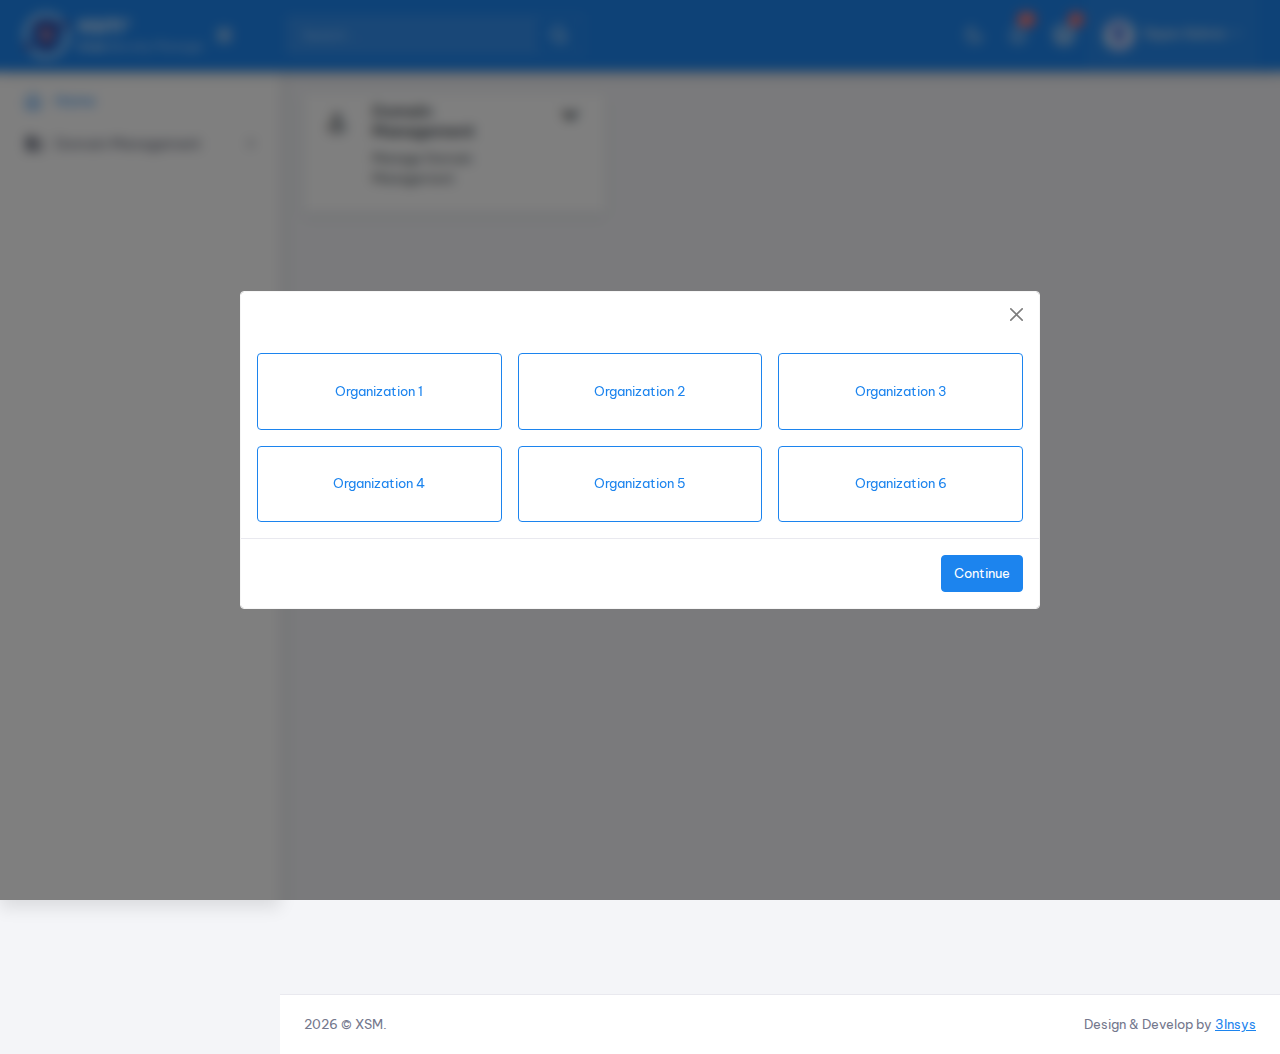
==== home.html @ 02146a3f "update" ====
<!doctype html>
<html lang="en">

<head>

    <meta charset="utf-8" />
    <title>Home | 3Insys</title>
    <meta name="viewport" content="width=device-width, initial-scale=1.0">
    <meta content="The Cross Integration Suite from 3Insys takes a 360-degree approach to SYSTEM, DATA, and SECURITY" name="description" />
    <meta content="Themesbrand" name="author" />
    <!-- App favicon -->
    <link rel="shortcut icon" href="assets/images/favicon.png">

    <!-- plugin css -->
    <link href="assets/libs/admin-resources/jquery.vectormap/jquery-jvectormap-1.2.2.css" rel="stylesheet" type="text/css" />
    <!-- Sweet Alert-->
    <link href="assets/libs/sweetalert2/sweetalert2.min.css" rel="stylesheet" type="text/css" />

    <!-- preloader css -->
    <link rel="stylesheet" href="assets/css/preloader.min.css" type="text/css" />

    <!-- Bootstrap Css -->
    <link href="assets/css/bootstrap.min.css" id="bootstrap-style" rel="stylesheet" type="text/css" />
    <!-- Icons Css -->
    <link href="assets/css/icons.min.css" rel="stylesheet" type="text/css" />
    <!-- App Css-->
    <link href="assets/css/app.min.css" id="app-style" rel="stylesheet" type="text/css" />

</head>

<body data-topbar="dark">

    <!-- <body data-layout="horizontal"> -->
    <!-- Begin page -->
    <div id="layout-wrapper">


        <header id="page-topbar">
            <div class="navbar-header">
                <div class="d-flex">
                    <!-- LOGO -->
                    <div class="navbar-brand-box">
                        <a href="home.html" class="logo logo-dark">
                            <span class="logo-sm">
                                <img src="assets/images/logo-icon.svg" alt="" height="42">
                            </span>
                            <span class="logo-lg">
                                <img src="assets/images/logo-sm-w.svg" alt="" height="45">
                            </span>
                        </a>

                        <a href="home.html" class="logo logo-light">
                            <span class="logo-sm">
                                <img src="assets/images/logo-icon.svg" alt="" height="42">
                            </span>
                            <span class="logo-lg">
                                <img src="assets/images/logo-sm-w.svg" alt="" height="45">
                            </span>
                        </a>
                    </div>

                    <button type="button" class="btn btn-sm px-3 font-size-16 header-item" id="vertical-menu-btn">
                        <i class="fa fa-fw fa-bars"></i>
                    </button>

                    <!-- App Search-->

                </div>

                <div class="row d-flex flex-grow-1" style="">
                    <div class="col-xl-6 col-md-10">
                        <form class="app-search p-3">
                            <div class="form-group m-0">
                                <div class="input-group">
                                    <input type="search" class="form-control w-100" placeholder="Search ..." aria-label="Search Result">

                                    <button class="btn btn-primary d-sm-inline-block" type="submit"><i data-feather="search" class="icon-lg"></i></button>
                                </div>
                            </div>
                        </form>
                    </div>
                </div>

                <div class="d-flex">



                    <div class="dropdown d-none d-sm-inline-block">
                        <button type="button" class="btn header-item" id="mode-setting-btn">
                            <i data-feather="moon" class="icon-lg layout-mode-dark"></i>
                            <i data-feather="sun" class="icon-lg layout-mode-light"></i>
                        </button>
                    </div>

                    <div class="dropdown d-inline-block">
                        <button type="button" title="Notifications" class="btn header-item noti-icon position-relative" id="page-header-notifications-dropdown"
                                data-bs-toggle="dropdown" aria-haspopup="true" aria-expanded="false">
                            <i data-feather="bell" class="icon-lg"></i>
                            <span class="badge bg-danger rounded-pill">2</span>
                        </button>
                        <div class="dropdown-menu dropdown-menu-lg dropdown-menu-end p-0"
                             aria-labelledby="page-header-notifications-dropdown">
                            <div class="p-3">
                                <div class="row align-items-center">
                                    <div class="col">
                                        <h6 class="m-0"> Notifications </h6>
                                    </div>
                                    <div class="col-auto">
                                        <a href="#!" class="small text-reset text-decoration-underline"> Unread (2)</a>
                                    </div>
                                </div>
                            </div>
                            <div data-simplebar style="max-height: 230px;">
                                <a href="#!" class="text-reset notification-item">
                                    <div class="d-flex">
                                        <div class="flex-shrink-0 me-3">
                                            <img src="assets/images/users/avatar-3.jpg" class="rounded-circle avatar-sm" alt="user-pic">
                                        </div>
                                        <div class="flex-grow-1">
                                            <!--<h6 class="mb-1">James Lemire</h6>-->
                                            <div class="font-size-13 text-muted">
                                                <p class="mb-1">New Organization has been created.</p>
                                                <p class="mb-0"><i class="mdi mdi-clock-outline"></i> <span>30 minutes ago</span></p>
                                            </div>
                                        </div>
                                    </div>
                                </a>

                                <a href="#!" class="text-reset notification-item">
                                    <div class="d-flex">
                                        <div class="flex-shrink-0 me-3">
                                            <img src="assets/images/users/avatar-3.jpg" class="rounded-circle avatar-sm" alt="user-pic">
                                        </div>
                                        <div class="flex-grow-1">
                                            <!--<h6 class="mb-1">James Lemire</h6>-->
                                            <div class="font-size-13 text-muted">
                                                <p class="mb-1">New Application has been onboarded.</p>
                                                <p class="mb-0"><i class="mdi mdi-clock-outline"></i> <span>1 hours ago</span></p>
                                            </div>
                                        </div>
                                    </div>
                                </a>
                            </div>
                            <div class="p-2 border-top d-grid">
                                <a class="btn btn-sm btn-link font-size-14 text-center" href="javascript:void(0)">
                                    <i class="mdi mdi-arrow-right-circle me-1"></i> <span>View More..</span>
                                </a>
                            </div>
                        </div>
                    </div>

                    <div class="dropdown d-none d-sm-inline-block">
                        <button type="button" title="Organization" class="btn header-item noti-icon position-relative">
                            <svg xmlns="http://www.w3.org/2000/svg" width="24" height="24" viewBox="0 0 24 24" fill="none" stroke="currentColor" stroke-width="2" stroke-linecap="round" stroke-linejoin="round" class="feather feather-layers"><polygon points="12 2 2 7 12 12 22 7 12 2"></polygon><polyline points="2 17 12 22 22 17"></polyline><polyline points="2 12 12 17 22 12"></polyline></svg><span class="badge bg-danger rounded-pill">1</span>
                        </button>

                    </div>
                    <div class="dropdown d-flex">
                        <button type="button" class="btn header-item bg-soft-light border-start border-end" id="page-header-user-dropdown"
                                data-bs-toggle="dropdown" aria-haspopup="true" aria-expanded="false">
                            <img class="rounded-circle header-profile-user" src="assets/images/users/avatar-1.jpg"
                                 alt="Header Avatar">
                            <span class="d-none d-xl-inline-block ms-1 fw-medium">Super Admin</span>
                            <i class="mdi mdi-chevron-down d-none d-xl-inline-block"></i>
                        </button>
                        <div class="dropdown-menu dropdown-menu-end">
                            <!-- item-->
                            <a class="dropdown-item" href="profile-mng.html"><i class="mdi mdi-clipboard-account-outline font-size-16 align-middle me-1"></i> My Account</a>
                            <a class="dropdown-item" href="credentials-mng.html"><i class="mdi mdi-key-change font-size-16 align-middle me-1"></i> Manage Credentials</a>
                            <a class="dropdown-item" href="account-rec.html"><i class="mdi mdi-ballot-recount font-size-16 align-middle me-1"></i> Manage Account Recovery</a>

                            <a class="dropdown-item" href="index.html"><i class="mdi mdi-logout font-size-16 align-middle me-1"></i> Logout</a>
                        </div>
                    </div>

                </div>
            </div>
        </header>

        <!-- ========== Left Sidebar Start ========== -->
        <div class="vertical-menu">

            <div data-simplebar class="h-100">

                <!--- Sidemenu -->
                <div id="sidebar-menu">
                    <!-- Left Menu Start -->
                    <ul class="metismenu list-unstyled" id="side-menu">


                        <li>
                            <a href="home.html">
                                <i data-feather="home"></i>
                                <span class="badge rounded-pill bg-soft-success text-success float-end"></span>
                                <span data-key="t-dashboard">Home</span>
                            </a>
                        </li> <!--Home-->
                        <li>
                            <a href="#" class="has-arrow">
                                <i class="mdi mdi-domain"></i>
                                <span data-key="t-dashboard">
                                    Domain Management
                                </span>
                            </a>
                            <ul class="sub-menu" aria-expanded="false">
                                <li><a href="new-domain.html"> Create Domain</a></li>
                                <li><a href="modify-domain.html" data-key="t-product-detail"> Modify Domain</a></li>
                                <li><a href="domain-management.html" data-key="t-orders">Manage Domain</a></li>

                            </ul>
                        </li>  <!--Domain-->
                       
                    </ul>


                </div>
            </div>
            <!-- Sidebar -->
        </div>



        <!-- Left Sidebar End -->
        <!-- ============================================================== -->
        <!-- Start right Content here -->
        <!-- ============================================================== -->
        <div class="main-content">

            <div class="page-content">
                <div class="container-fluid vh-100">

                    <div class="row">
                        <div class="col-xl-4 col-md-6">
                            <!-- card -->
                            <div class="card card-h-10">
                                <!-- card body -->
                                <div class="card-body py-2">

                                    <div class="col-12" data-bs-toggle="dropdown" data-bs-target="#ManagePermission" data-popper-placement="top-start">
                                        <div class="row w-60">
                                            <div class="col-2"><i class="mdi mdi-account-settings-outline fa-2x"></i></div>
                                            <div class="my-auto col-8"><h5>Domain Management</h5><p>Manage Domain Management</p></div>
                                            <div class="col-2 pr-0">

                                                <i class="fas fa-angle-down fa-2x"></i>

                                            </div>
                                        </div>
                                    </div>

                                    <div class="col-12 dropdown-menu" id="Domain">

                                        <button style="cursor:pointer" onclick="location.href='new-domain.html'" class="dropdown-item">Create Domain</button>

                                        <button class="dropdown-item" style="cursor:pointer" onclick="location.href='modify-domain.html'" id="ModifyPermission">Modify Domain</button>
                                        <button class="dropdown-item" style="cursor:pointer" id="active-deactive-domain">Activate/ Deactivate </button>

                                        <button class="dropdown-item" id="DeletePermission" onclick="location.href='domain-management.html'" style="cursor:pointer">Manage Domain</button>


                                    </div>

                                </div>
                                <!-- end card body -->
                            </div><!-- end card -->
                        </div><!--Domain end col -->

                    </div>
                </div>
                <!-- container-fluid -->

            </div>
            <!-- End Page-content -->


        </div>


        <footer class="footer">
            <div class="container-fluid">
                <div class="row">
                    <div class="col-sm-6">
                        <script>document.write(new Date().getFullYear())</script> © XSM.
                    </div>
                    <div class="col-sm-6">
                        <div class="text-sm-end d-none d-sm-block">
                            Design & Develop by <a href="https://www.3insys.com/" target="_blank" class="text-decoration-underline">3Insys</a>
                        </div>
                    </div>
                </div>
            </div>
        </footer>
        <!-- end main content-->
    </div><!-- END layout-wrapper -->
    <!-- Right bar overlay-->


    <div class="modal fade" id="mainModal" tabindex="-1" data-bs-backdrop="static" aria-labelledby="mainModal" aria-hidden="true">
        <div class="position-fixed min-vh-100 min-vw-100 top-0 start-0 " style="backdrop-filter:blur(6px);"></div>
        <div class="modal-dialog modal-lg modal-dialog-centered modal-dialog-scrollable">
            <div class="modal-content">
                <div class="modal-header border-0">

                    <button type="button" class="btn-close" data-bs-dismiss="modal" aria-label="Close"></button>
                </div>
                <div class="modal-body">
                    <div class="btn-group row g-3" role="group">
                        <div class="col-md-4">
                            <input class="btn-check" type="radio" name="Organization" id="Organizationbtn1" />
                            <label class="d-block btn btn-outline-primary " role="button" for="Organizationbtn1">

                                <div class="card-body"> 
                                    Organization 1
                                </div>
                            </label>
                        </div>
                        <div class="col-md-4">
                            <input class="btn-check" type="radio" name="Organization" id="Organizationbtn2" />
                            <label class="d-block btn btn-outline-primary" role="button" for="Organizationbtn2">

                                <div class="card-body">
                                    Organization 2
                                </div>
                            </label>
                        </div>
                        <div class="col-md-4">
                            <input class="btn-check" type="radio" name="Organization" id="Organizationbtn3" />
                            <label class="d-block btn btn-outline-primary" role="button" for="Organizationbtn3" >

                            <div class="card-body">
                                Organization 3
                            </div>
                            </label>
                        </div>
                        <div class="col-md-4">
                            <input class="btn-check" type="radio" name="Organization" id="Organizationbtn4" />
                            <label class="d-block btn btn-outline-primary" role="button" for="Organizationbtn4" >

                            <div class="card-body">
                                Organization 4
                            </div>
                            </label>
                        </div>
                        <div class="col-md-4">
                            <input class="btn-check" type="radio" name="Organization" id="Organizationbtn5" />
                            <label class="d-block btn btn-outline-primary" role="button" for="Organizationbtn5" >

                            <div class="card-body">
                                Organization 5
                            </div>
                            </label>
                        </div>
                        <div class="col-md-4">
                            <input class="btn-check" type="radio" name="Organization" id="Organizationbtn6" />
                            <label class="d-block btn btn-outline-primary" role="button" for="Organizationbtn6" >

                            <div class="card-body">
                                Organization 6
                            </div>
                            </label>
                        </div>
                     
                    </div>
                </div>
                <div class="modal-footer">
                    <button type="button" class="btn btn-primary" data-bs-dismiss="modal">Continue</button>

                </div>
            </div>
        </div>
    </div>

    <div class="rightbar-overlay"></div>

    <script src="assets/libs/jquery/jquery.min.js"></script>
    <script src="assets/libs/bootstrap/js/bootstrap.bundle.min.js"></script>
    <script src="assets/libs/metismenu/metisMenu.min.js"></script>
    <script src="assets/libs/simplebar/simplebar.min.js"></script>
    <script src="assets/libs/node-waves/waves.min.js"></script>
    <script src="assets/libs/feather-icons/feather.min.js"></script>
    <!-- pace js -->
    <script src="assets/libs/pace-js/pace.min.js"></script>

    <!-- apexcharts -->
    <script src="assets/libs/apexcharts/apexcharts.min.js"></script>
    <script src="assets/js/pages/datatables.init.js"></script>
    <script src="assets/libs/table-edits/build/table-edits.min.js"></script>
    <!-- Plugins js-->
    <script src="assets/libs/admin-resources/jquery.vectormap/jquery-jvectormap-1.2.2.min.js"></script>
    <script src="assets/libs/admin-resources/jquery.vectormap/maps/jquery-jvectormap-world-mill-en.js"></script>
    <!-- dashboard init -->
    <script src="assets/js/pages/dashboard.init.js"></script>
    <!-- Sweet Alerts js -->
    <!--<script src="assets/libs/sweetalert2/sweetalert2.js"></script>-->
    <script src="assets/libs/sweetalert2/sweetalert2.js"></script>
    <!--<script src="assets/libs/sweetalert2/sweetalert2.min.js"></script>-->
    <!-- Sweet alert init js-->
    <!--<script src="assets/js/pages/sweetalert.init.js"></script>-->
    <script src="assets/js/app.js"></script>
    <!--<script src="assets/js/pages/swalt.js"></script>-->
    <script>
        function popupsave(headtitle, bodyhtml) {
            Swal.fire({
                title: headtitle,

                html: bodyhtml,
                showCancelButton: !0,
                confirmButtonText: "Save",
                showLoaderOnConfirm: !0,
                confirmButtonColor: "#1c84ee",
                cancelButtonColor: "#fd625e",

                allowOutsideClick: !1
            }).then(function (e) {
                e.value ? Swal.fire({
                    title: "Saved!",

                    icon: "success",
                    confirmButtonColor: "#1c84ee"
                }) : e.dismiss === Swal.DismissReason.cancel && Swal.fire({
                    title: "Cancelled",

                    icon: "error",
                    confirmButtonColor: "#1c84ee"
                })

            })
        };
        function popupdelete(headtitle, bodyhtml, ts, td) {
            Swal.fire({
                title: headtitle,

                html: bodyhtml,
                showCancelButton: !0,
                confirmButtonText: "Delete",
                showLoaderOnConfirm: !0,
                confirmButtonColor: "#1c84ee",
                cancelButtonColor: "#fd625e",

                allowOutsideClick: !1
            }).then(function (e) {
                e.value ? Swal.fire({
                    title: "Are you sure?",
                    text: "You won't be able to revert this!",
                    icon: "warning",
                    showCancelButton: !0,
                    confirmButtonText: "Yes, delete it!",
                    cancelButtonText: "No, cancel!",
                    confirmButtonClass: "btn btn-success mt-2",
                    cancelButtonClass: "btn btn-danger ms-2 mt-2",
                    buttonsStyling: !1
                }).then(function (e) {
                    e.value ? Swal.fire({
                        title: "Deleted!",
                        text: ts,
                        icon: "success",
                        confirmButtonColor: "#1c84ee"
                    }) : e.dismiss === Swal.DismissReason.cancel && Swal.fire({
                        title: "Cancelled",
                        text: td,
                        icon: "error",
                        confirmButtonColor: "#1c84ee"
                    })



                }) : e.dismiss === Swal.DismissReason.cancel && Swal.fire({
                    title: "Cancelled",
                    text: td,
                    icon: "error",
                    confirmButtonColor: "#1c84ee"
                })
            })
        }
        //document.querySelector('#Assign-Groups-to-Users').addEventListener('click', function () {
        //    popupsave(`Users to Organization `, `<div class="row">
        //            <div class="col-md-12">
        //                <label class="form-label">Domain Name</label>
        //                <input type="text" class="form-control" disabled/>
        //            </div>
        //            <div class="col-md-12">
        //                <label class="form-label">Organization Name</label>
        //                <input class="form-control" type="text" />
        //            </div>
        //            <div class="col-md-12">
        //                <p>All Users who are not part of Organization </p>
        //                <select class="form-select">
        //                    <option></option>
        //                </select>
        //            </div>
        //        </div>`);
        //})
        document.querySelector("#delete-user").addEventListener('click', function () {
            popupdelete(`Enter Username which you want to Delete`, `<div>

                                                                                                <input class="form-control" list="datalistOptions" id="exampleDataList" placeholder="Search User...">
                                                                                                <datalist id="datalistOptions">
                                                                                                    <option value="User1">
                                                                                                    <option value="User2">
                                                                                                    <option value="User3">

                                                                                                </datalist>
                                                                                            </div>`, `Your User has been deleted.`, `Your User is safe...`)
        });

        document.querySelector("#delete-Group").addEventListener("click", function () {
            popupdelete(`Enter Group Name which you want to Delete`, `<div>

                                                                                                <input class="form-control" list="datalistOptions" id="exampleDataList" placeholder="Search Group Name...">
                                                                                                <datalist id="datalistOptions">
                                                                                                    <option value="Group1">
                                                                                                    <option value="Group2">
                                                                                                    <option value="Group3">

                                                                                                </datalist>
                                                                                            </div>`, `Your Group has been deleted.`, `Your Group is safe`)
        });

        document.querySelector("#delete-role").addEventListener("click", function () {
            Swal.fire({
                title: "Enter Role which you want to Delete",

                html: `<div>

                                                                                                <input class="form-control" list="deleterole" id="exampleDataList" placeholder="Search Role...">
                                                                                                <datalist id="deleterole">
                                                                                                    <option value="Role1">
                                                                                                    <option value="Role2">
                                                                                                    <option value="Role3">

                                                                                                </datalist>
                                                                                            </div>`,
                showCancelButton: !0,
                confirmButtonText: "Delete",
                showLoaderOnConfirm: !0,
                confirmButtonColor: "#1c84ee",
                cancelButtonColor: "#fd625e",

                allowOutsideClick: !1
            }).then(function (e) {
                e.value ? Swal.fire({
                    title: "Are you sure?",
                    text: "You won't be able to revert this!",
                    icon: "warning",
                    showCancelButton: !0,
                    confirmButtonText: "Yes, delete it!",
                    cancelButtonText: "No, cancel!",
                    confirmButtonClass: "btn btn-success mt-2",
                    cancelButtonClass: "btn btn-danger ms-2 mt-2",
                    buttonsStyling: !1
                }).then(function (e) {
                    e.value ? Swal.fire({
                        title: "Deleted!",
                        text: "Your Role has been deleted.",
                        icon: "success",
                        confirmButtonColor: "#1c84ee"
                    }) : e.dismiss === Swal.DismissReason.cancel && Swal.fire({
                        title: "Cancelled",
                        text: "Your Role is safe",
                        icon: "error",
                        confirmButtonColor: "#1c84ee"
                    })



                }) : e.dismiss === Swal.DismissReason.cancel && Swal.fire({
                    title: "Cancelled",
                    text: "Your Role is safe",
                    icon: "error",
                    confirmButtonColor: "#1c84ee"
                })
            })
        });
        document.querySelector("#delete-Application").addEventListener("click", function () {
            Swal.fire({
                title: "Enter Application which you want to Delete",

                html: `<div>

                                                                                                <input class="form-control" list="deleterole" id="exampleDataList" placeholder="Search Application...">
                                                                                                <datalist id="deleterole">
                                                                                                    <option value="Application1">
                                                                                                    <option value="Application2">
                                                                                                    <option value="Application3">

                                                                                                </datalist>
                                                                                            </div>`,
                showCancelButton: !0,
                confirmButtonText: "Delete",
                showLoaderOnConfirm: !0,
                confirmButtonColor: "#1c84ee",
                cancelButtonColor: "#fd625e",

                allowOutsideClick: !1
            }).then(function (e) {
                e.value ? Swal.fire({
                    title: "Are you sure?",
                    text: "You won't be able to revert this!",
                    icon: "warning",
                    showCancelButton: !0,
                    confirmButtonText: "Yes, delete it!",
                    cancelButtonText: "No, cancel!",
                    confirmButtonClass: "btn btn-success mt-2",
                    cancelButtonClass: "btn btn-danger ms-2 mt-2",
                    buttonsStyling: !1
                }).then(function (e) {
                    e.value ? Swal.fire({
                        title: "Deleted!",
                        text: "Your Application has been deleted.",
                        icon: "success",
                        confirmButtonColor: "#1c84ee"
                    }) : e.dismiss === Swal.DismissReason.cancel && Swal.fire({
                        title: "Cancelled",
                        text: "Your Application is safe",
                        icon: "error",
                        confirmButtonColor: "#1c84ee"
                    })



                }) : e.dismiss === Swal.DismissReason.cancel && Swal.fire({
                    title: "Cancelled",
                    text: "Your Application is safe",
                    icon: "error",
                    confirmButtonColor: "#1c84ee"
                })
            })
        });
        document.querySelector("#Delete-Permission").addEventListener("click", function () {
            Swal.fire({
                title: "Enter Permission which you want to Delete",

                html: `<div>

                                                                                                <input class="form-control" list="deleterole" id="exampleDataList" placeholder="Search Role...">
                                                                                                <datalist id="deleterole">
                                                                                                    <option value="Permission1">
                                                                                                    <option value="Permission2">
                                                                                                    <option value="Permission3">

                                                                                                </datalist>
                                                                                            </div>`,
                showCancelButton: !0,
                confirmButtonText: "Delete",
                showLoaderOnConfirm: !0,
                confirmButtonColor: "#1c84ee",
                cancelButtonColor: "#fd625e",

                allowOutsideClick: !1
            }).then(function (e) {
                e.value ? Swal.fire({
                    title: "Are you sure?",
                    text: "You won't be able to revert this!",
                    icon: "warning",
                    showCancelButton: !0,
                    confirmButtonText: "Yes, delete it!",
                    cancelButtonText: "No, cancel!",
                    confirmButtonClass: "btn btn-success mt-2",
                    cancelButtonClass: "btn btn-danger ms-2 mt-2",
                    buttonsStyling: !1
                }).then(function (e) {
                    e.value ? Swal.fire({
                        title: "Deleted!",
                        text: "Your Permission has been deleted.",
                        icon: "success",
                        confirmButtonColor: "#1c84ee"
                    }) : e.dismiss === Swal.DismissReason.cancel && Swal.fire({
                        title: "Cancelled",
                        text: "Your Permission is safe",
                        icon: "error",
                        confirmButtonColor: "#1c84ee"
                    })



                }) : e.dismiss === Swal.DismissReason.cancel && Swal.fire({
                    title: "Cancelled",
                    text: "Your Application is safe",
                    icon: "error",
                    confirmButtonColor: "#1c84ee"
                })
            })
        });
        document.querySelector("#edit-user").addEventListener("click", function () {
            Swal.fire({
                title: "Enter Username which you want to Edit",

                html: `<div>

                                                                                                <input class="form-control" list="edituser" id="exampleDataList" placeholder="Search User...">
                                                                                                <datalist id="edituser">
                                                                                                    <option value="3insysabc1.com">
                                                                                                    <option value="3insysabc2.com">
                                                                                                    <option value="3insysabc3.com">

                                                                                                </datalist>
                                                                                            </div>`,
                showCancelButton: !0,
                confirmButtonText: "Edit",
                showLoaderOnConfirm: !0,
                confirmButtonColor: "#1c84ee",
                cancelButtonColor: "#fd625e",

                allowOutsideClick: !1
            }).then(function (e) {
                e.value ? Swal.fire({
                    title: "Are you sure?",
                    text: "You won't be able to revert this!",
                    icon: "warning",
                    showCancelButton: !0,
                    confirmButtonText: "Yes, Edit it!",
                    cancelButtonText: "No, cancel!",
                    confirmButtonClass: "btn btn-success mt-2",
                    cancelButtonClass: "btn btn-danger ms-2 mt-2",
                    buttonsStyling: !1
                }).then(function (e) {
                    e.value ? Swal.fire({
                        title: "Edited!",
                        text: "Your User has been Edited.",
                        icon: "success",
                        confirmButtonColor: "#1c84ee"
                    }) : e.dismiss === Swal.DismissReason.cancel && Swal.fire({
                        title: "Cancelled",
                        text: "Your User is safe",
                        icon: "error",
                        confirmButtonColor: "#1c84ee"
                    })



                }) : e.dismiss === Swal.DismissReason.cancel && Swal.fire({
                    title: "Cancelled",
                    text: "Your User is safe",
                    icon: "error",
                    confirmButtonColor: "#1c84ee"
                })
            })
        });
        document.querySelector("#edit-role").addEventListener("click", function () {
            Swal.fire({
                title: "Enter Role which you want to Edit",

                html: `<div>

                                                                                                <input class="form-control" list="editrole" id="exampleDataList" placeholder="Search Role...">
                                                                                                <datalist id="editrole">
                                                                                                    <option value="Role1">
                                                                                                    <option value="Role2">
                                                                                                    <option value="Role3">

                                                                                                </datalist>
                                                                                            </div>`,
                showCancelButton: !0,
                confirmButtonText: "Edit",
                showLoaderOnConfirm: !0,
                confirmButtonColor: "#1c84ee",
                cancelButtonColor: "#fd625e",

                allowOutsideClick: !1
            }).then(function (e) {
                e.value ? Swal.fire({
                    title: "Are you sure?",
                    text: "You won't be able to revert this!",
                    icon: "warning",
                    showCancelButton: !0,
                    confirmButtonText: "Yes, Edit it!",
                    cancelButtonText: "No, cancel!",
                    confirmButtonClass: "btn btn-success mt-2",
                    cancelButtonClass: "btn btn-danger ms-2 mt-2",
                    buttonsStyling: !1
                }).then(function (e) {
                    e.value ? Swal.fire({
                        title: "Edited!",
                        text: "Your Role been Assigned.",
                        icon: "success",
                        confirmButtonColor: "#1c84ee"
                    }) : e.dismiss === Swal.DismissReason.cancel && Swal.fire({
                        title: "Cancelled",
                        text: "Your Role is safe",
                        icon: "error",
                        confirmButtonColor: "#1c84ee"
                    })



                }) : e.dismiss === Swal.DismissReason.cancel && Swal.fire({
                    title: "Cancelled",
                    text: "Your Role is safe",
                    icon: "error",
                    confirmButtonColor: "#1c84ee"
                })
            })
        });
        document.querySelector("#assign-role-user").addEventListener("click", function () {
            Swal.fire({
                title: "Assign User to Roles",

                html: `<div>
<lable>Role</lable>
                                                                                                <input class="form-control" list="assignroleuser" id="exampleDataList" placeholder="Search Role...">
                                                                                                <datalist id="assignroleuser">
                                                                                                    <option value="3insysabc1.com">
                                                                                                    <option value="3insysabc2.com">
                                                                                                    <option value="3insysabc3.com">

                                                                                                </datalist>
                                                                                            </div>
<div class="form-group mb-0">
                                                                                            <label class="col-form-label">User List:</label>

                                                                                           <input type="search" list="roleList" class="form-control"  placeholder="User List">
                                                                                            <datalist id="roleList" class="card dropdown-menu">

                                                                                                <span style="overflow-y: scroll;max-height:calc(2em * 5)">
                                                                                                <option><a href="#" class="dropdown-item">3insysabc35.com</a></option>
                                                                                                <option><a href="#" class="dropdown-item">3insysabc36.com</a></option>
                                                                                                <option><a href="#" class="dropdown-item">3insysabc37.com</a></option>

                                                                                               </span>
                                                                                            </datalist>
                                                                                        </div>`,
                showCancelButton: !0,
                confirmButtonText: "Save",
                showLoaderOnConfirm: !0,
                confirmButtonColor: "#1c84ee",
                cancelButtonColor: "#fd625e",

                allowOutsideClick: !1
            }).then(function (e) {
                e.value ? Swal.fire({
                    title: "Are you sure?",
                    text: "You won't be able to revert this!",
                    icon: "warning",
                    showCancelButton: !0,
                    confirmButtonText: "Yes, Save it!",
                    cancelButtonText: "No, cancel!",
                    confirmButtonClass: "btn btn-success mt-2",
                    cancelButtonClass: "btn btn-danger ms-2 mt-2",
                    buttonsStyling: !1
                }).then(function (e) {
                    e.value ? Swal.fire({
                        title: "Edited!",
                        text: "Your Role been Assign.",
                        icon: "success",
                        confirmButtonColor: "#1c84ee"
                    }) : e.dismiss === Swal.DismissReason.cancel && Swal.fire({
                        title: "Cancelled",
                        text: "Your Role is safe",
                        icon: "error",
                        confirmButtonColor: "#1c84ee"
                    })
                }) : e.dismiss === Swal.DismissReason.cancel && Swal.fire({
                    title: "Cancelled",
                    text: "Your Role is safe",
                    icon: "error",
                    confirmButtonColor: "#1c84ee"
                })
            })
        });
        document.querySelector("#assign-user-role").addEventListener("click", function () {
            Swal.fire({
                title: "Assign User to Role",

                html: `<div>
<lable>Role</lable>
                                                                                                <input class="form-control" list="assignroleuser" id="exampleDataList" placeholder="Search Role...">
                                                                                                <datalist id="assignroleuser">
                                                                                                    <option value="3insysabc1.com">
                                                                                                    <option value="3insysabc2.com">
                                                                                                    <option value="3insysabc3.com">

                                                                                                </datalist>
                                                                                            </div>
<div class="form-group mb-0">
                                                                                            <label class="col-form-label">User List:</label>

                                                                                           <input type="search" list="roleList" class="form-control"  placeholder="User List">
                                                                                            <datalist id="roleList" class="card dropdown-menu">

                                                                                                <span style="overflow-y: scroll;max-height:calc(2em * 5)">
                                                                                                <option><a href="#" class="dropdown-item">3insysabc35.com</a></option>
                                                                                                <option><a href="#" class="dropdown-item">3insysabc36.com</a></option>
                                                                                                <option><a href="#" class="dropdown-item">3insysabc37.com</a></option>

                                                                                               </span>
                                                                                            </datalist>
                                                                                        </div>`,
                showCancelButton: !0,
                confirmButtonText: "Save",
                showLoaderOnConfirm: !0,
                confirmButtonColor: "#1c84ee",
                cancelButtonColor: "#fd625e",

                allowOutsideClick: !1
            }).then(function (e) {
                e.value ? Swal.fire({
                    title: "Are you sure?",
                    text: "You won't be able to revert this!",
                    icon: "warning",
                    showCancelButton: !0,
                    confirmButtonText: "Yes, Save it!",
                    cancelButtonText: "No, cancel!",
                    confirmButtonClass: "btn btn-success mt-2",
                    cancelButtonClass: "btn btn-danger ms-2 mt-2",
                    buttonsStyling: !1
                }).then(function (e) {
                    e.value ? Swal.fire({
                        title: "Saved!",

                        icon: "success",
                        confirmButtonColor: "#1c84ee"
                    }) : e.dismiss === Swal.DismissReason.cancel && Swal.fire({
                        title: "Cancelled",

                        icon: "error",
                        confirmButtonColor: "#1c84ee"
                    })
                }) : e.dismiss === Swal.DismissReason.cancel && Swal.fire({
                    title: "Cancelled",

                    icon: "error",
                    confirmButtonColor: "#1c84ee"
                })
            })
        });
        document.querySelector("#assign-user-role").addEventListener("click", function () {
            Swal.fire({
                title: "Assign User to Role",

                html: `<div>
<lable>Role</lable>
                                                                                                <input class="form-control" list="assignroleuser" id="exampleDataList" placeholder="Search Role...">
                                                                                                <datalist id="assignroleuser">
                                                                                                    <option value="3insysabc1.com">
                                                                                                    <option value="3insysabc2.com">
                                                                                                    <option value="3insysabc3.com">

                                                                                                </datalist>
                                                                                            </div>
<div class="form-group mb-0">
                                                                                            <label class="col-form-label">User List:</label>

                                                                                           <input type="search" list="roleList" class="form-control"  placeholder="User List">
                                                                                            <datalist id="roleList" class="card dropdown-menu">

                                                                                                <span style="overflow-y: scroll;max-height:calc(2em * 5)">
                                                                                                <option><a href="#" class="dropdown-item">3insysabc35.com</a></option>
                                                                                                <option><a href="#" class="dropdown-item">3insysabc36.com</a></option>
                                                                                                <option><a href="#" class="dropdown-item">3insysabc37.com</a></option>

                                                                                               </span>
                                                                                            </datalist>
                                                                                        </div>`,
                showCancelButton: !0,
                confirmButtonText: "Save",
                showLoaderOnConfirm: !0,
                confirmButtonColor: "#1c84ee",
                cancelButtonColor: "#fd625e",

                allowOutsideClick: !1
            }).then(function (e) {
                e.value ? Swal.fire({
                    title: "Are you sure?",
                    text: "You won't be able to revert this!",
                    icon: "warning",
                    showCancelButton: !0,
                    confirmButtonText: "Yes, Save it!",
                    cancelButtonText: "No, cancel!",
                    confirmButtonClass: "btn btn-success mt-2",
                    cancelButtonClass: "btn btn-danger ms-2 mt-2",
                    buttonsStyling: !1
                }).then(function (e) {
                    e.value ? Swal.fire({
                        title: "Saved!",

                        icon: "success",
                        confirmButtonColor: "#1c84ee"
                    }) : e.dismiss === Swal.DismissReason.cancel && Swal.fire({
                        title: "Cancelled",

                        icon: "error",
                        confirmButtonColor: "#1c84ee"
                    })
                }) : e.dismiss === Swal.DismissReason.cancel && Swal.fire({
                    title: "Cancelled",

                    icon: "error",
                    confirmButtonColor: "#1c84ee"
                })
            })
        });
        document.querySelector("#assign-user-role").addEventListener("click", function () {
            Swal.fire({
                title: "Assign User to Roles",

                html: `<div>
<lable>Role</lable>
                                                                                                <input class="form-control" list="assignroleuser" id="exampleDataList" placeholder="Search Role...">
                                                                                                <datalist id="assignroleuser">
                                                                                                    <option value="3insysabc1.com">
                                                                                                    <option value="3insysabc2.com">
                                                                                                    <option value="3insysabc3.com">

                                                                                                </datalist>
                                                                                            </div>
<div class="form-group mb-0">
                                                                                            <label class="col-form-label">User List:</label>

                                                                                           <input type="search" list="roleList" class="form-control"  placeholder="User List">
                                                                                            <datalist id="roleList" class="card dropdown-menu">

                                                                                                <span style="overflow-y: scroll;max-height:calc(2em * 5)">
                                                                                                <option><a href="#" class="dropdown-item">3insysabc35.com</a></option>
                                                                                                <option><a href="#" class="dropdown-item">3insysabc36.com</a></option>
                                                                                                <option><a href="#" class="dropdown-item">3insysabc37.com</a></option>

                                                                                               </span>
                                                                                            </datalist>
                                                                                        </div>`,
                showCancelButton: !0,
                confirmButtonText: "Save",
                showLoaderOnConfirm: !0,
                confirmButtonColor: "#1c84ee",
                cancelButtonColor: "#fd625e",

                allowOutsideClick: !1
            }).then(function (e) {
                e.value ? Swal.fire({
                    title: "Are you sure?",
                    text: "You won't be able to revert this!",
                    icon: "warning",
                    showCancelButton: !0,
                    confirmButtonText: "Yes, Save it!",
                    cancelButtonText: "No, cancel!",
                    confirmButtonClass: "btn btn-success mt-2",
                    cancelButtonClass: "btn btn-danger ms-2 mt-2",
                    buttonsStyling: !1
                }).then(function (e) {
                    e.value ? Swal.fire({
                        title: "Saved!",

                        icon: "success",
                        confirmButtonColor: "#1c84ee"
                    }) : e.dismiss === Swal.DismissReason.cancel && Swal.fire({
                        title: "Cancelled",

                        icon: "error",
                        confirmButtonColor: "#1c84ee"
                    })
                }) : e.dismiss === Swal.DismissReason.cancel && Swal.fire({
                    title: "Cancelled",

                    icon: "error",
                    confirmButtonColor: "#1c84ee"
                })
            })
        });

        document.querySelector("#assign-permission-role").addEventListener("click", function () {
            Swal.fire({
                title: "Assign Permission to Roles",

                html: '<div class="swal2-html-container"  >Permission List </div>' +
                    '<textarea id="roleList" class="swal2-textarea"></textarea>' +
                    '<div class="swal2-html-container"  >Role List</div>' +
                    '<textarea id="GroupList" class="swal2-textarea" ></textarea>',
                showCancelButton: !0,
                confirmButtonText: "Save",
                showLoaderOnConfirm: !0,
                confirmButtonColor: "#1c84ee",
                cancelButtonColor: "#fd625e",

                allowOutsideClick: !1
            }).then(function (e) {
                e.value ? Swal.fire({
                    title: "Saved!",

                    icon: "success",
                    confirmButtonColor: "#1c84ee"
                }) : e.dismiss === Swal.DismissReason.cancel && Swal.fire({
                    title: "Cancelled",

                    icon: "error",
                    confirmButtonColor: "#1c84ee"
                })

            })
        });


        document.querySelector("#Assign-Roles-to-Groups").addEventListener("click", function () {
            Swal.fire({
                title: "Assign Roles to Groups",

                html: `<div class="swal2-html-container"  >Domain Name</div>
                      <input type="text" class="form-control" id="validationCustom01" placeholder="Domain Name" value="3insys.com" disabled>
<div class="swal2-html-container"  >Organization Name</div>
                     <input type="text" class="form-control" id="validationCustom01" placeholder="Organization Name" value="Organization1" disabled>
<div class="swal2-html-container"  >Role List</div>
                                           <select size="5" style="width:80%">
<option>Organization Admin</option>
<option>API Publisher</option>
<option>API Consumer</option>
<option>API Admin</option>
<option>WebApp Admin</option>
</select>
                                            <div class="swal2-html-container"  >Group List</div>
                                           <select size="5" style="width:80%">
                            <option>Organization Admin Group</option>
                            <option>API Management Group</option>
                        </select>`,
                showCancelButton: !0,
                confirmButtonText: "Save",
                showLoaderOnConfirm: !0,
                confirmButtonColor: "#1c84ee",
                cancelButtonColor: "#fd625e",

                allowOutsideClick: !1
            }).then(function (e) {
                e.value ? Swal.fire({
                    title: "Saved!",

                    icon: "success",
                    confirmButtonColor: "#1c84ee"
                }) : e.dismiss === Swal.DismissReason.cancel && Swal.fire({
                    title: "Cancelled",

                    icon: "error",
                    confirmButtonColor: "#1c84ee"
                })

            })
        });
        document.querySelector("#Assign-Permission-to-Roles").addEventListener("click", function () {
            Swal.fire({
                title: "Assign Permission to Roles",

                html: `<div class="swal2-html-container"  >Domain Name</div><input type="text" class="form-control" id="validationCustom01" placeholder="Domain Name" value="3insys.com" disabled><div class="swal2-html-container"  >Organization Name</div><input type="text" class="form-control" id="validationCustom01" placeholder="Organization Name" value="HR Department" disabled><div class="swal2-html-container"  >Permission List </div>
                                        <select size="5" style="width:80%">
<option>Read</option>
<option>Update</option>
<option>Delete</option>
<option>Add</option>
</select>
                                        <div class="swal2-html-container"  >Role List</div>
                                       <select size="5" style="width:80%">
<option>Organization Admin</option>
<option>API Publisher</option>
<option>API Consumer</option>
<option>API Admin</option>
<option>WebApp Admin</option>
</select>`,
                showCancelButton: !0,
                confirmButtonText: "Save",
                showLoaderOnConfirm: !0,
                confirmButtonColor: "#1c84ee",
                cancelButtonColor: "#fd625e",

                allowOutsideClick: !1
            }).then(function (e) {
                e.value ? Swal.fire({
                    title: "Saved!",

                    icon: "success",
                    confirmButtonColor: "#1c84ee"
                }) : e.dismiss === Swal.DismissReason.cancel && Swal.fire({
                    title: "Cancelled",

                    icon: "error",
                    confirmButtonColor: "#1c84ee"
                })

            })
        });

        document.querySelector("#Assign-Roles-to-Application").addEventListener("click", function () {
            Swal.fire({
                title: "Assign Roles to Application",

                html: `<div class="swal2-html-container"  >Domain Name</div><input type="text" class="form-control" id="validationCustom01" placeholder="Domain Name" value="3insys.com" disabled><div class="swal2-html-container"  >Organization Name</div><input type="text" class="form-control" id="validationCustom01" placeholder="Organization Name" value="Organization1" disabled><div class="swal2-html-container"  >Application Name</div>
                                        <select required class="swal2-html-container">
                                                                                    <option value="">-- SELECT --</option>
                                                                                    <option value="wr">--SELECT-1--</option>
                                                                                    <option value="wr">--SELECT-2--</option>
                                                                                    <option value="wr">--SELECT-3--</option>

                                                                                </select>
                                        <div class="swal2-html-container"  >Role List</div>
                                        <select size="5" style="width:80%">
                                        < option > Organization Admin</option>
<option>API Publisher</option>
<option>API Consumer</option>
<option>API Admin</option>
<option>WebApp Admin</option>
</select`,
                showCancelButton: !0,
                confirmButtonText: "Save",
                showLoaderOnConfirm: !0,
                confirmButtonColor: "#1c84ee",
                cancelButtonColor: "#fd625e",

                allowOutsideClick: !1
            }).then(function (e) {
                e.value ? Swal.fire({
                    title: "Saved!",

                    icon: "success",
                    confirmButtonColor: "#1c84ee"
                }) : e.dismiss === Swal.DismissReason.cancel && Swal.fire({
                    title: "Cancelled",

                    icon: "error",
                    confirmButtonColor: "#1c84ee"
                })

            })
        });



        document.querySelector("#active-deactive-domain").addEventListener("click", function () {
            Swal.fire({
                title: "Domain Management ",

                html: `<p>Domain Name</p>
                                                                                <input type="text"  class="swal2-input"/>
<div class="swal2-html-container" >
                                                                                <button class="btn btn-success mt-2" >Active</button>
                                                                                <button class="btn btn-warning mt-2" >Deactive</button>`,
                showCancelButton: !0,
                showConfirmButton: !1,

                showLoaderOnConfirm: !1,
                confirmButtonColor: "#1c84ee",
                cancelButtonColor: "#fd625e",

                allowOutsideClick: !1
            }).then(function (e) {
                e.value ? Swal.fire({
                    title: "Saved!",

                    icon: "success",
                    confirmButtonColor: "#1c84ee"
                }) : e.dismiss === Swal.DismissReason.cancel && Swal.fire({
                    title: "Cancelled",

                    icon: "error",
                    confirmButtonColor: "#1c84ee"
                })

            })
        });
        document.querySelector("#Activate-Deactivate-Organization").addEventListener("click", function () {
            Swal.fire({
                title: "Organization Management ",

                html: `<p>Organization Name</p>
                                                                                <input type="text"  class="swal2-input"/>
<div class="swal2-html-container" >
                                                                                <button class="btn btn-success mt-2" >Active</button>
                                                                                <button class="btn btn-warning mt-2" >Deactive</button>`,
                showCancelButton: !0,
                showConfirmButton: !1,

                showLoaderOnConfirm: !1,
                confirmButtonColor: "#1c84ee",
                cancelButtonColor: "#fd625e",

                allowOutsideClick: !1
            }).then(function (e) {
                e.value ? Swal.fire({
                    title: "Saved!",

                    icon: "success",
                    confirmButtonColor: "#1c84ee"
                }) : e.dismiss === Swal.DismissReason.cancel && Swal.fire({
                    title: "Cancelled",

                    icon: "error",
                    confirmButtonColor: "#1c84ee"
                })

            })
        });
        document.querySelector("#Activate-Deactivate-User").addEventListener("click", function () {
            Swal.fire({
                title: "User Management",

                html: `<p>Username</p>
                                                                                <input type="text"  class="swal2-input"/>
<div class="swal2-html-container" >
                                                                                <button class="btn btn-success mt-2" >Active</button>
                                                                                <button class="btn btn-warning mt-2" >Deactive</button>`,
                showCancelButton: !0,
                showConfirmButton: !1,

                showLoaderOnConfirm: !1,
                confirmButtonColor: "#1c84ee",
                cancelButtonColor: "#fd625e",

                allowOutsideClick: !1
            }).then(function (e) {
                e.value ? Swal.fire({
                    title: "Saved!",

                    icon: "success",
                    confirmButtonColor: "#1c84ee"
                }) : e.dismiss === Swal.DismissReason.cancel && Swal.fire({
                    title: "Cancelled",

                    icon: "error",
                    confirmButtonColor: "#1c84ee"
                })

            })
        });



    </script>
    <script type="text/javascript">

        $(document).ready(function () {
            $("#mainModal").modal('show');
        });
    </script>

</body>

</html>
---- assets/css/preloader.min.css ----
.pace {
    -webkit-pointer-events: none;
    pointer-events: none;
    -webkit-user-select: none;
    -moz-user-select: none;
    -ms-user-select: none;
    user-select: none
}

    .pace .pace-progress {
        background: -webkit-gradient(linear,left top,right top,color-stop(20%,#1c84ee),color-stop(40%,#34c38f),color-stop(60%,#16daf1),color-stop(80%,#ffcc5a),to(#ef6767));
        background: linear-gradient(to right,#1c84ee 20%,#34c38f 40%,#16daf1 60%,#ffcc5a 80%,#ef6767 100%);
        position: fixed;
        z-index: 2000;
        top: 0;
        right: 100%;
        width: 100%;
        height: 3px
    }

.pace-inactive .pace-progress {
    display: none
}

.pace .pace-activity {
    display: block;
    position: fixed;
    z-index: 2000;
    top: 0;
    right: 0;
    width: 150px;
    height: 150px;
    background: #1c84ee;
    -webkit-transition: -webkit-transform .3s;
    transition: -webkit-transform .3s;
    transition: transform .3s;
    transition: transform .3s,-webkit-transform .3s;
    -webkit-transform: translateX(100%) translateY(-100%) rotate(45deg);
    transform: translateX(100%) translateY(-100%) rotate(45deg);
    pointer-events: none
}

.pace.pace-active .pace-activity {
    -webkit-transform: translateX(50%) translateY(-50%) rotate(45deg);
    transform: translateX(50%) translateY(-50%) rotate(45deg)
}

.pace .pace-activity::after {
    -webkit-box-sizing: border-box;
    box-sizing: border-box;
    content: '';
    position: absolute;
    display: block;
    bottom: 18px;
    left: 65px;
    width: 20px;
    height: 20px;
    border: solid 2px transparent;
    border-top-color: #fff;
    border-left-color: #fff;
    border-radius: 50%;
    -webkit-animation: pace-spinner .4s linear infinite;
    animation: pace-spinner .4s linear infinite
}

@-webkit-keyframes pace-spinner {
    0% {
        -webkit-transform: rotate(0);
        transform: rotate(0)
    }

    100% {
        -webkit-transform: rotate(360deg);
        transform: rotate(360deg)
    }
}

@keyframes pace-spinner {
    0% {
        -webkit-transform: rotate(0);
        transform: rotate(0);
        transform: rotate(0)
    }

    100% {
        -webkit-transform: rotate(360deg);
        transform: rotate(360deg);
        transform: rotate(360deg)
    }
}
/*# sourceMappingURL=preloader.min.css.map */
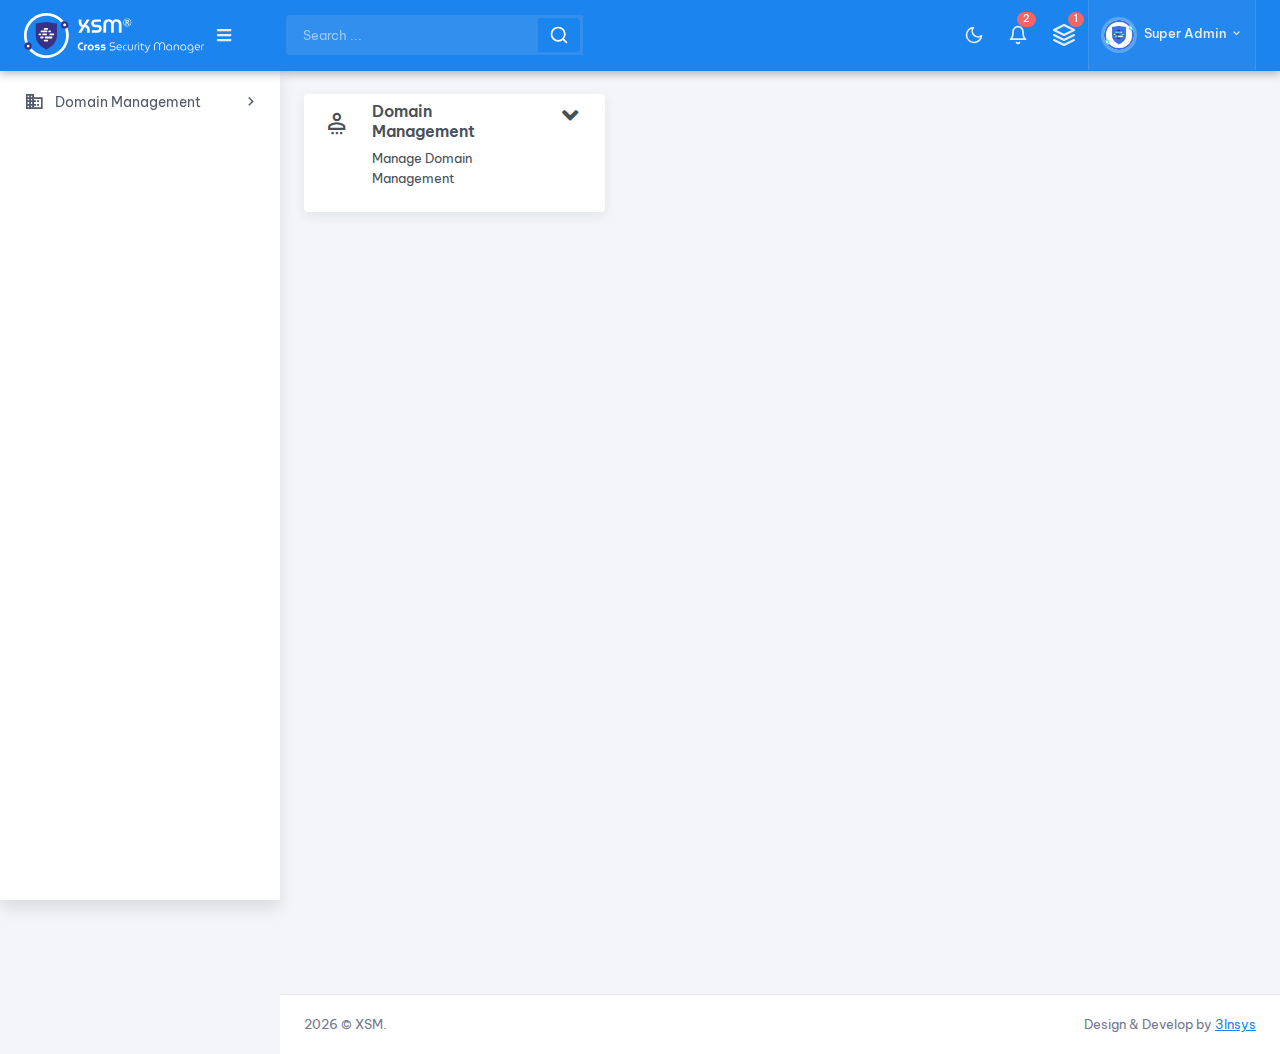
==== commit a62699d2: "update" ====
--- a/home.html
+++ b/home.html
@@ -188,13 +188,13 @@
                     <ul class="metismenu list-unstyled" id="side-menu">
 
 
-                        <li>
+                        <!--<li>
                             <a href="home.html">
                                 <i data-feather="home"></i>
                                 <span class="badge rounded-pill bg-soft-success text-success float-end"></span>
                                 <span data-key="t-dashboard">Home</span>
                             </a>
-                        </li> <!--Home-->
+                        </li>--> <!--Home-->
                         <li>
                             <a href="#" class="has-arrow">
                                 <i class="mdi mdi-domain"></i>
@@ -1320,9 +1320,9 @@
     </script>
     <script type="text/javascript">
 
-        $(document).ready(function () {
-            $("#mainModal").modal('show');
-        });
+        //$(document).ready(function () {
+        //    $("#mainModal").modal('show');
+        //});
     </script>
 
 </body>
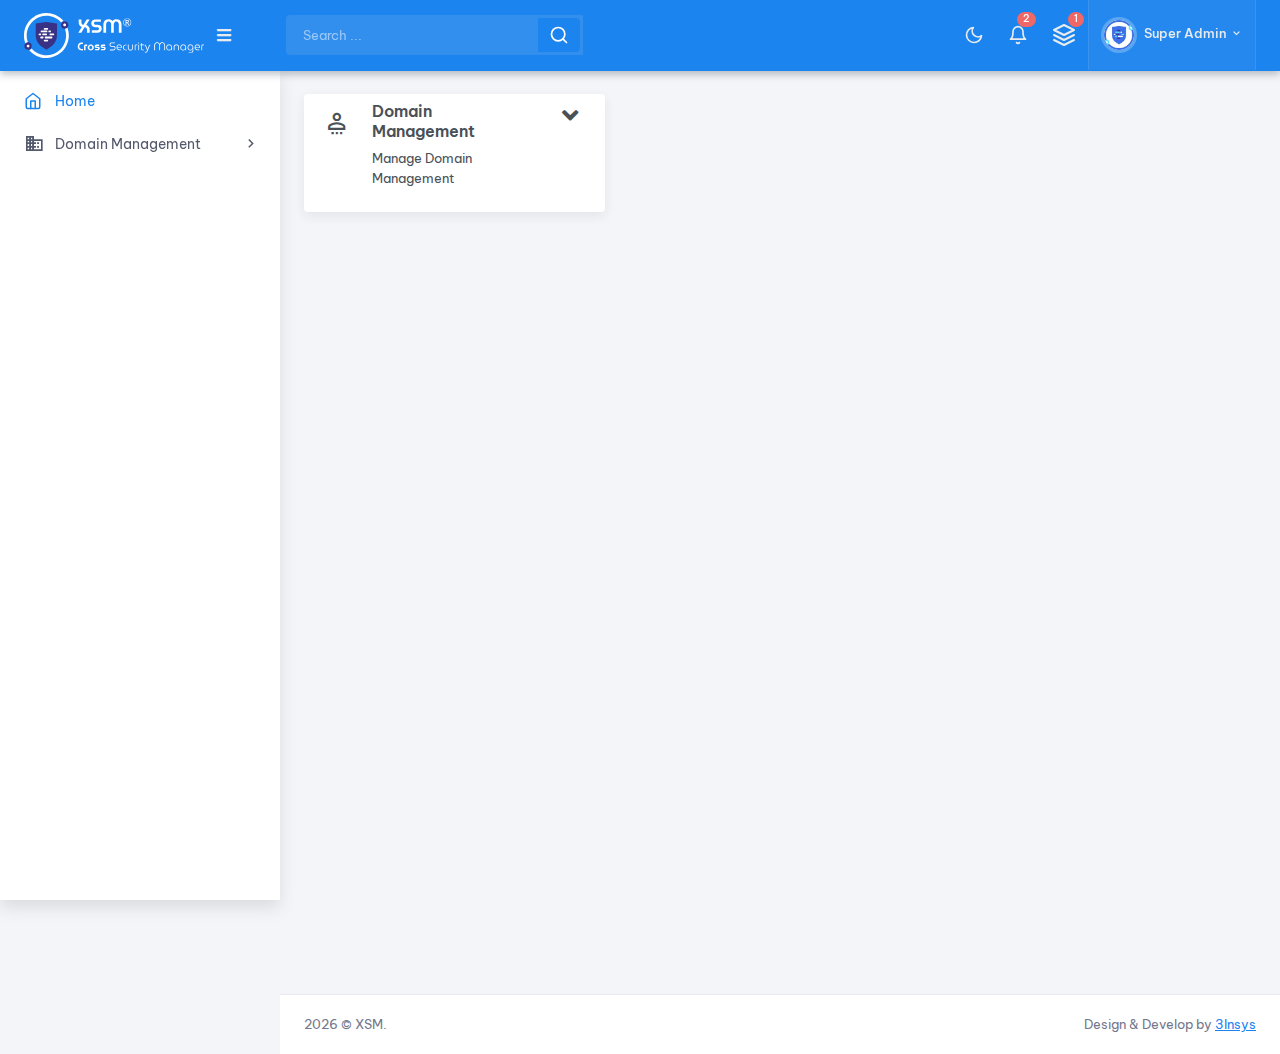
==== commit cba741bf: "update" ====
--- a/home.html
+++ b/home.html
@@ -188,13 +188,13 @@
                     <ul class="metismenu list-unstyled" id="side-menu">
 
 
-                        <!--<li>
+                        <li>
                             <a href="home.html">
                                 <i data-feather="home"></i>
                                 <span class="badge rounded-pill bg-soft-success text-success float-end"></span>
                                 <span data-key="t-dashboard">Home</span>
                             </a>
-                        </li>--> <!--Home-->
+                        </li> <!--Home-->
                         <li>
                             <a href="#" class="has-arrow">
                                 <i class="mdi mdi-domain"></i>
